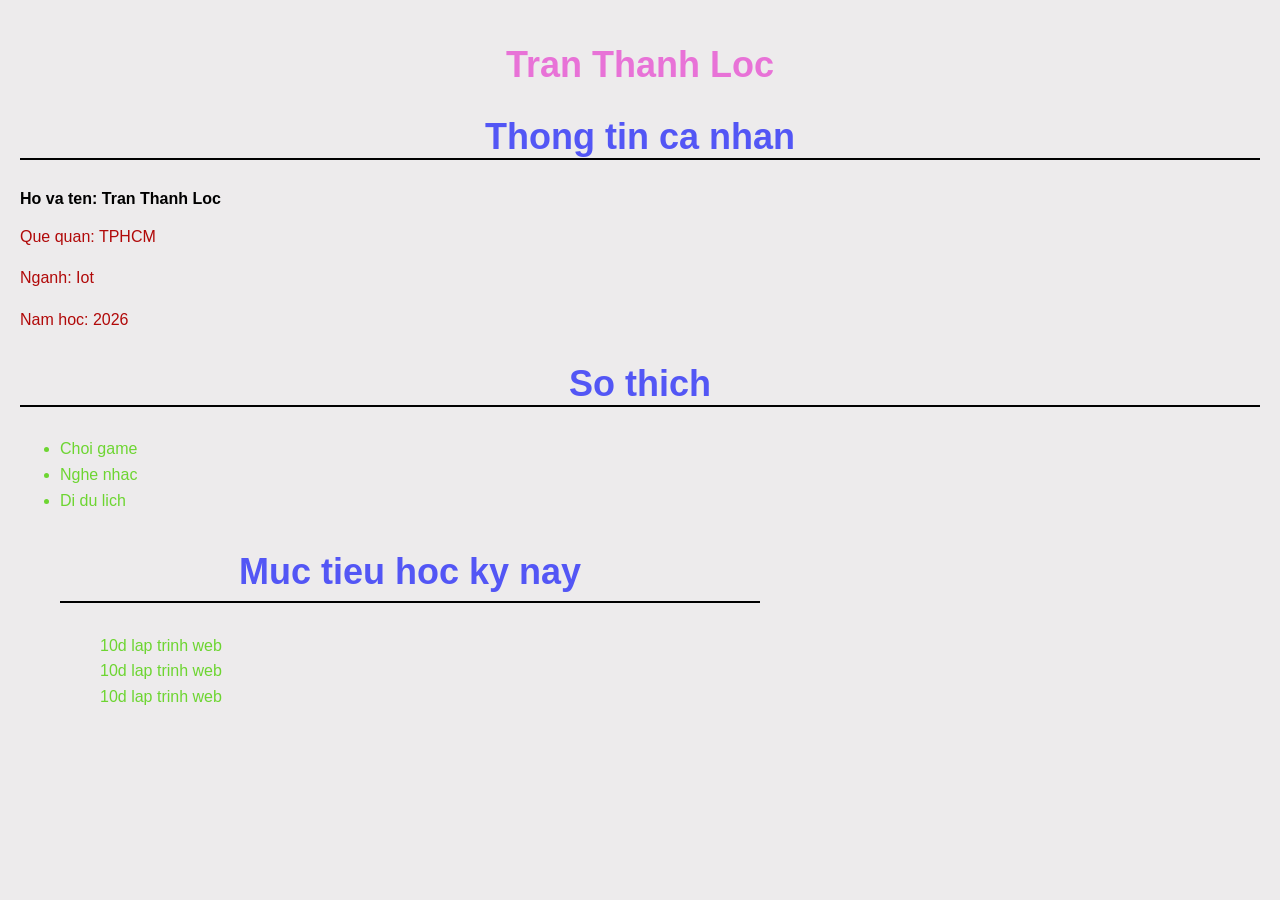
==== Buoi1/my-website/index.html @ 988ca6bd "first commit: Trang gioi thieu ban than" ====
<!DOCTYPE html>
<html lang="vi">
<head>
    <meta charset="UTF-8">
    <meta name="viewport" content="width=device-width, initial-scale=1.0">
    <title>Tran Thanh Loc - Gioi Thieu </title>
</head>
<link rel="stylesheet"
href="css/style.css">
<body>
    <h1>Tran Thanh Loc</h1>
    <h2>Thong tin ca nhan</h2>
    <strong>Ho va ten: Tran Thanh Loc</strong>
    <p>Que quan: TPHCM</p>
    <p>Nganh: Iot</p>
    <p>Nam hoc: 2026</p>
    <h2>So thich</h2>
    <ul>
        <li>Choi game</li>
        <li>Nghe nhac</li>
        <li>Di du lich</li>
    <h2>Muc tieu hoc ky nay</h2>
    <ol>10d lap trinh web</ol>
    <ol>10d lap trinh web</ol>
    <ol>10d lap trinh web</ol>
</body>
</html>
---- Buoi1/my-website/css/style.css ----
select {
    thuoctinh: gia tri;
}
body {
    font-family: Arial, sans-serif;
    background-color:rgb(237, 235, 236);
    margin: 0;
    padding: 20px;
}
h1
{
    color: #e872d7;
    text-align:center;
    font-size: 36px;
}
p
{
    color: #b10909;
    max-width: 700px;
    line-height: 1.6;
}

h2
{
    border-bottom: 2px solid #000;
    color: #5356f5;
    text-align:center;
    font-size: 36px;
}
ul
{
    color: #6dd531;
    max-width: 700px;
    line-height: 1.6;
}
hover
{
    color: rambow;
    max-width: 700px;
    line-height: 1.6;
}
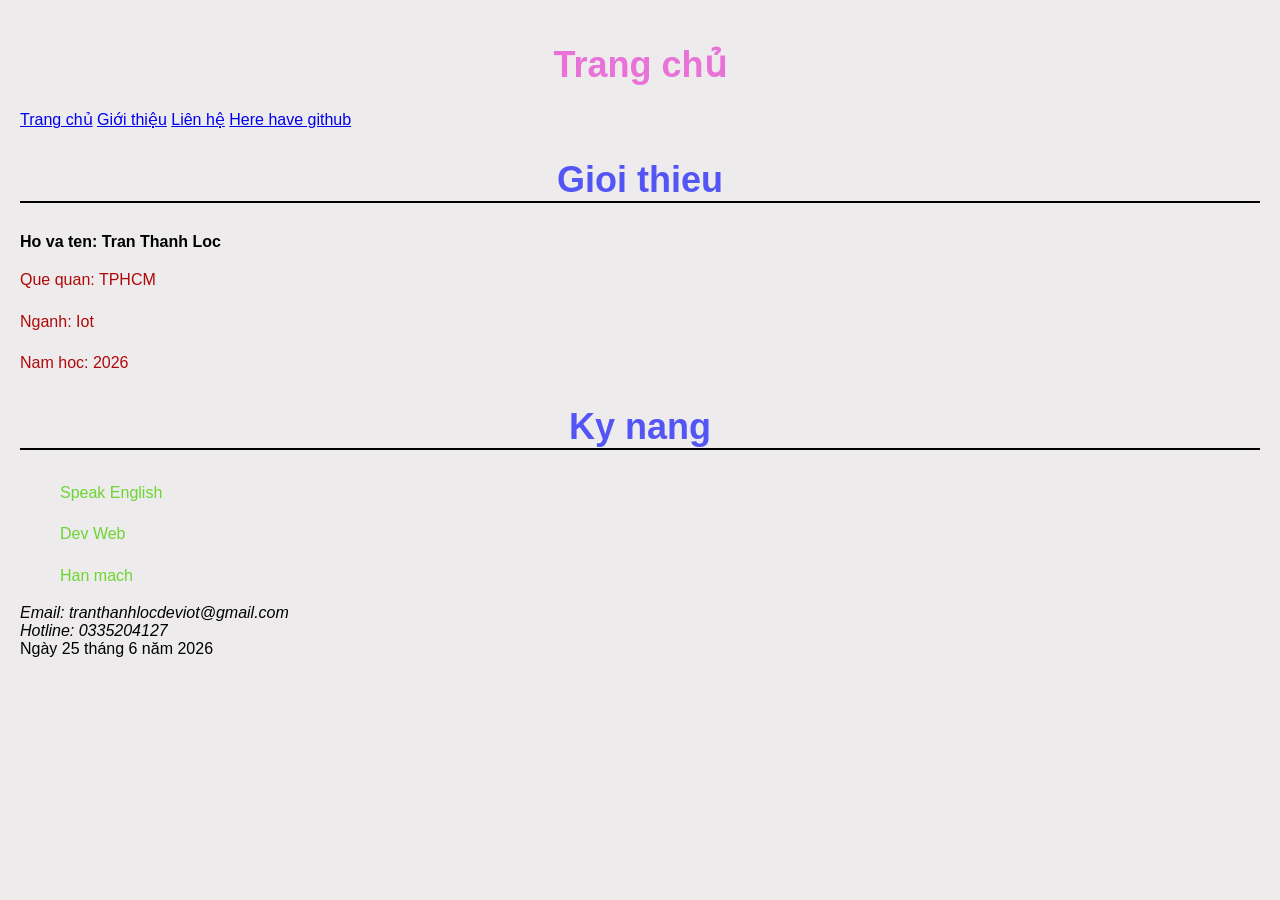
==== commit 1f0b48ff: "Lab2" ====
--- a/Buoi1/my-website/index.html
+++ b/Buoi1/my-website/index.html
@@ -3,25 +3,40 @@
 <head>
     <meta charset="UTF-8">
     <meta name="viewport" content="width=device-width, initial-scale=1.0">
-    <title>Tran Thanh Loc - Gioi Thieu </title>
+    <title>Trần Thành Lộc- Trang chủ | ĐH Gia Định</title>
+    <meta name="description" content="Hello everyone,come to my website to me I'm Lộc Đz">
 </head>
-<link rel="stylesheet"
-href="css/style.css">
+ <link rel="stylesheet"
+href="css/style.css"> 
 <body>
-    <h1>Tran Thanh Loc</h1>
-    <h2>Thong tin ca nhan</h2>
-    <strong>Ho va ten: Tran Thanh Loc</strong>
-    <p>Que quan: TPHCM</p>
-    <p>Nganh: Iot</p>
-    <p>Nam hoc: 2026</p>
-    <h2>So thich</h2>
-    <ul>
-        <li>Choi game</li>
-        <li>Nghe nhac</li>
-        <li>Di du lich</li>
-    <h2>Muc tieu hoc ky nay</h2>
-    <ol>10d lap trinh web</ol>
-    <ol>10d lap trinh web</ol>
-    <ol>10d lap trinh web</ol>
+    <header> 
+    <h1>Trang chủ</h1>
+    <nav>
+        <a href="index.html">Trang chủ</a> 
+        <a href="about.html">Giới thiệu</a>
+        <a href="conttact.html">Liên hệ</a>
+        <a href="https://github.com/" target="_blank" rel="noopener nofferver" >Here have github</a>
+    </nav>
+    </header>
+    <main>
+        <section>
+            <h2>Gioi thieu</h2>
+            <strong>Ho va ten: Tran Thanh Loc</strong>
+            <p>Que quan: TPHCM</p>
+            <p>Nganh: Iot</p>
+            <p>Nam hoc: 2026</p>
+        </section>
+        <section>
+            <h2>Ky nang</h2>
+            <ul>Speak English</ul>
+            <ul>Dev Web</ul>
+            <ul>Han mach</ul>
+            </section>
+     </main>
+     <footer> 
+        <address> Email: tranthanhlocdeviot@gmail.com</address>
+        <address> Hotline: 0335204127</address>
+        <time datetime="2026-06-25">Ngày 25 tháng 6 năm 2026</time>
+     </footer>
 </body>
 </html>
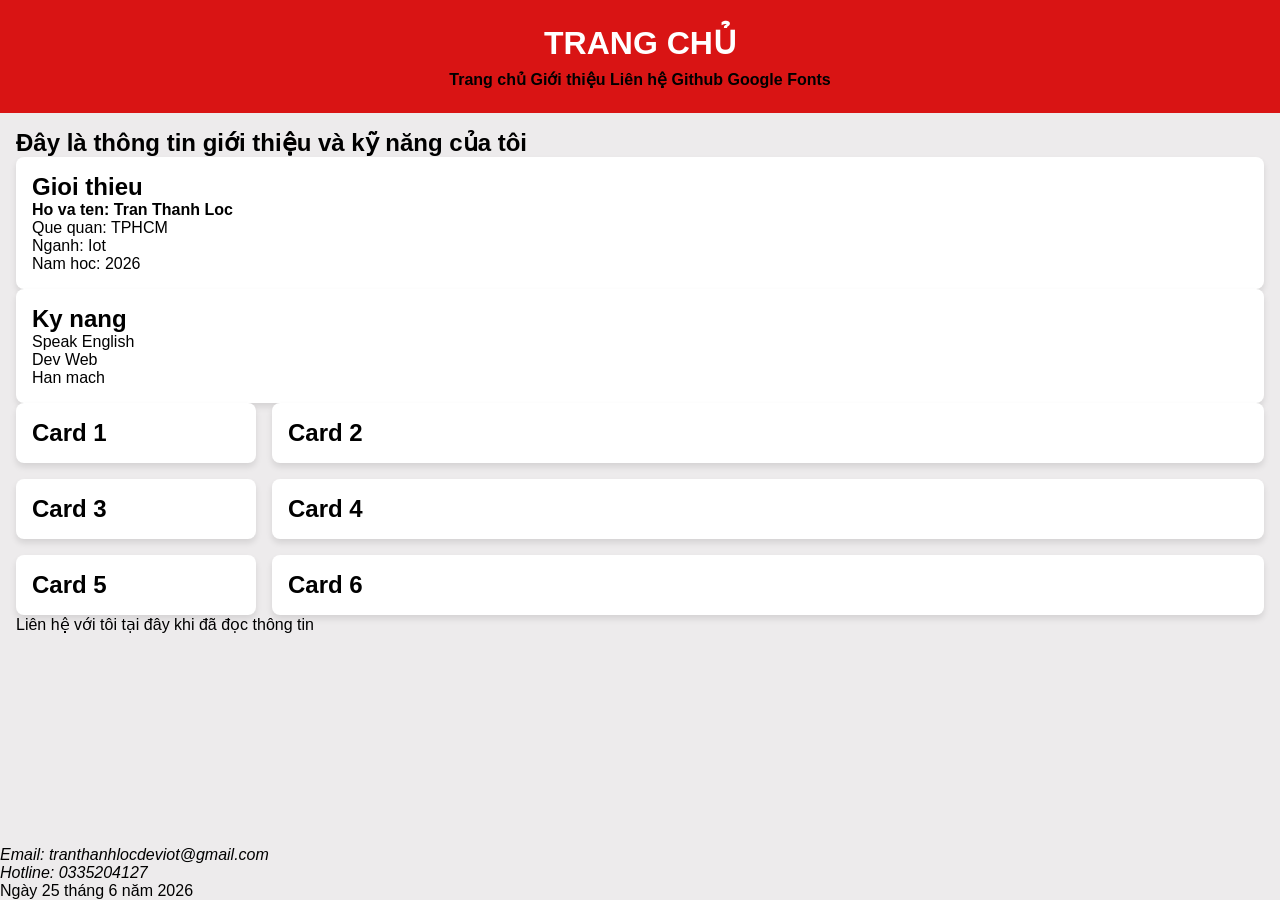
==== commit 5cb31af7: "lab3: SCSS structure + flexbox + grid reponsive" ====
--- a/Buoi1/my-website/index.html
+++ b/Buoi1/my-website/index.html
@@ -6,32 +6,60 @@
     <title>Trần Thành Lộc- Trang chủ | ĐH Gia Định</title>
     <meta name="description" content="Hello everyone,come to my website to me I'm Lộc Đz">
 </head>
- <link rel="stylesheet"
-href="css/style.css"> 
+<link rel="stylesheet" href="scss/main.css">
 <body>
     <header> 
-    <h1>Trang chủ</h1>
-    <nav>
-        <a href="index.html">Trang chủ</a> 
+    <h1>TRANG CHỦ</h1>
+    <nav class="navbar">
+        <a href="index.html">Trang chủ</a>
         <a href="about.html">Giới thiệu</a>
-        <a href="conttact.html">Liên hệ</a>
-        <a href="https://github.com/" target="_blank" rel="noopener nofferver" >Here have github</a>
+        <a href="contact.html">Liên hệ</a>
+        <a href="https://github.com/" target="_blank" rel="noopener noreferrer">Github</a>
+        <a href="https://fonts.google.com/" target="_blank" rel="stylesheet">Google Fonts</a>
+    </header>
     </nav>
-    </header>
     <main>
-        <section>
-            <h2>Gioi thieu</h2>
-            <strong>Ho va ten: Tran Thanh Loc</strong>
-            <p>Que quan: TPHCM</p>
-            <p>Nganh: Iot</p>
-            <p>Nam hoc: 2026</p>
-        </section>
-        <section>
-            <h2>Ky nang</h2>
-            <ul>Speak English</ul>
-            <ul>Dev Web</ul>
-            <ul>Han mach</ul>
-            </section>
+                <h2>Đây là thông tin giới thiệu và kỹ năng của tôi</h2>
+            <div class="card">
+             <section class="hero">
+                <h2>Gioi thieu</h2>
+                <strong>Ho va ten: Tran Thanh Loc</strong>
+                <p>Que quan: TPHCM</p>
+                <p>Nganh: Iot</p>
+                <p>Nam hoc: 2026</p>
+                </section>
+        </div>
+        <div class="card"> 
+            <section class="hero">
+                <h2>Ky nang</h2>
+                <ul>Speak English</ul>
+                <ul>Dev Web</ul>
+                <ul>Han mach</ul>
+                </section>
+        </div>
+        <nav class="card-grid">
+            <div class="card">
+            <h2>Card 1</h2>    
+            </div>
+            <div class="card">
+            <h2>Card 2</h2>    
+            </div>
+            <div class="card">
+            <h2>Card 3</h2>
+            </div>
+            <div class="card">
+            <h2>Card 4</h2>    
+            </div>
+            <div class="card">
+            <h2>Card 5</h2>    
+            </div>
+            <div class="card">
+            <h2>Card 6</h2>    
+            </div>
+        </nav>
+     </section>
+    <a class="btn-primary" href="contact.html" target="_blank" rel="noopener noreferrer"
+    >Liên hệ với tôi tại đây khi đã đọc thông tin</a>
      </main>
      <footer> 
         <address> Email: tranthanhlocdeviot@gmail.com</address>
--- a/Buoi1/my-website/scss/main.css
+++ b/Buoi1/my-website/scss/main.css
@@ -0,0 +1,108 @@
+@charset "UTF-8";
+* {
+  margin: 0;
+  padding: 0;
+  box-sizing: border-box;
+}
+
+body {
+  font-family: "Arial", sans-serif;
+  background-color: rgb(237, 235, 236);
+  min-height: 100vh;
+  display: flex;
+  flex-direction: column;
+}
+
+a {
+  text-decoration: none;
+  color: inherit;
+}
+
+img {
+  max-width: 100%;
+  height: auto;
+  display: block;
+}
+
+.navbar ul {
+  display: flex;
+  flex-direction: row;
+  justify-content: center;
+  align-items: center;
+  gap: 16px;
+  list-style: none;
+}
+
+.card {
+  background-color: #ffffff;
+  padding: 16px;
+  border-radius: 8px;
+  box-shadow: 0 4px 6px rgba(0, 0, 0, 0.1);
+}
+
+header {
+  background-color: #d91414;
+  padding: 24px;
+  text-align: center;
+}
+header h1 {
+  color: #ffffff;
+  margin: 0;
+}
+
+.navbar {
+  margin-top: 8px;
+}
+.navbar a {
+  font-weight: bold;
+}
+.navbar a:hover {
+  color: #007bff;
+}
+
+.card-grid {
+  display: grid;
+  gap: 16px;
+}
+
+main {
+  flex: 1;
+  padding: 16px;
+}
+
+/* Mặc định cho Mobile đã được xử lý ở các file trên (1 cột, ẩn sidebar) */
+.sidebar {
+  display: none;
+}
+
+.card-grid {
+  grid-template-columns: 1fr;
+}
+
+.skills-grid {
+  display: grid;
+  grid-template-columns: 1fr;
+  gap: 12px;
+}
+
+/* Tablet (>= 768px) */
+@media (min-width: 768px) {
+  .sidebar {
+    display: block;
+  }
+  .card-grid {
+    grid-template-columns: 180px 1fr;
+  }
+  .skills-grid {
+    grid-template-columns: repeat(2, 1fr);
+  }
+}
+/* Desktop (>= 1024px) */
+@media (min-width: 1024px) {
+  .card-grid {
+    grid-template-columns: 240px 1fr;
+  }
+  .skills-grid {
+    grid-template-columns: repeat(auto-fill, minmax(150px, 1fr));
+  }
+}/*# sourceMappingURL=main.css.map */
